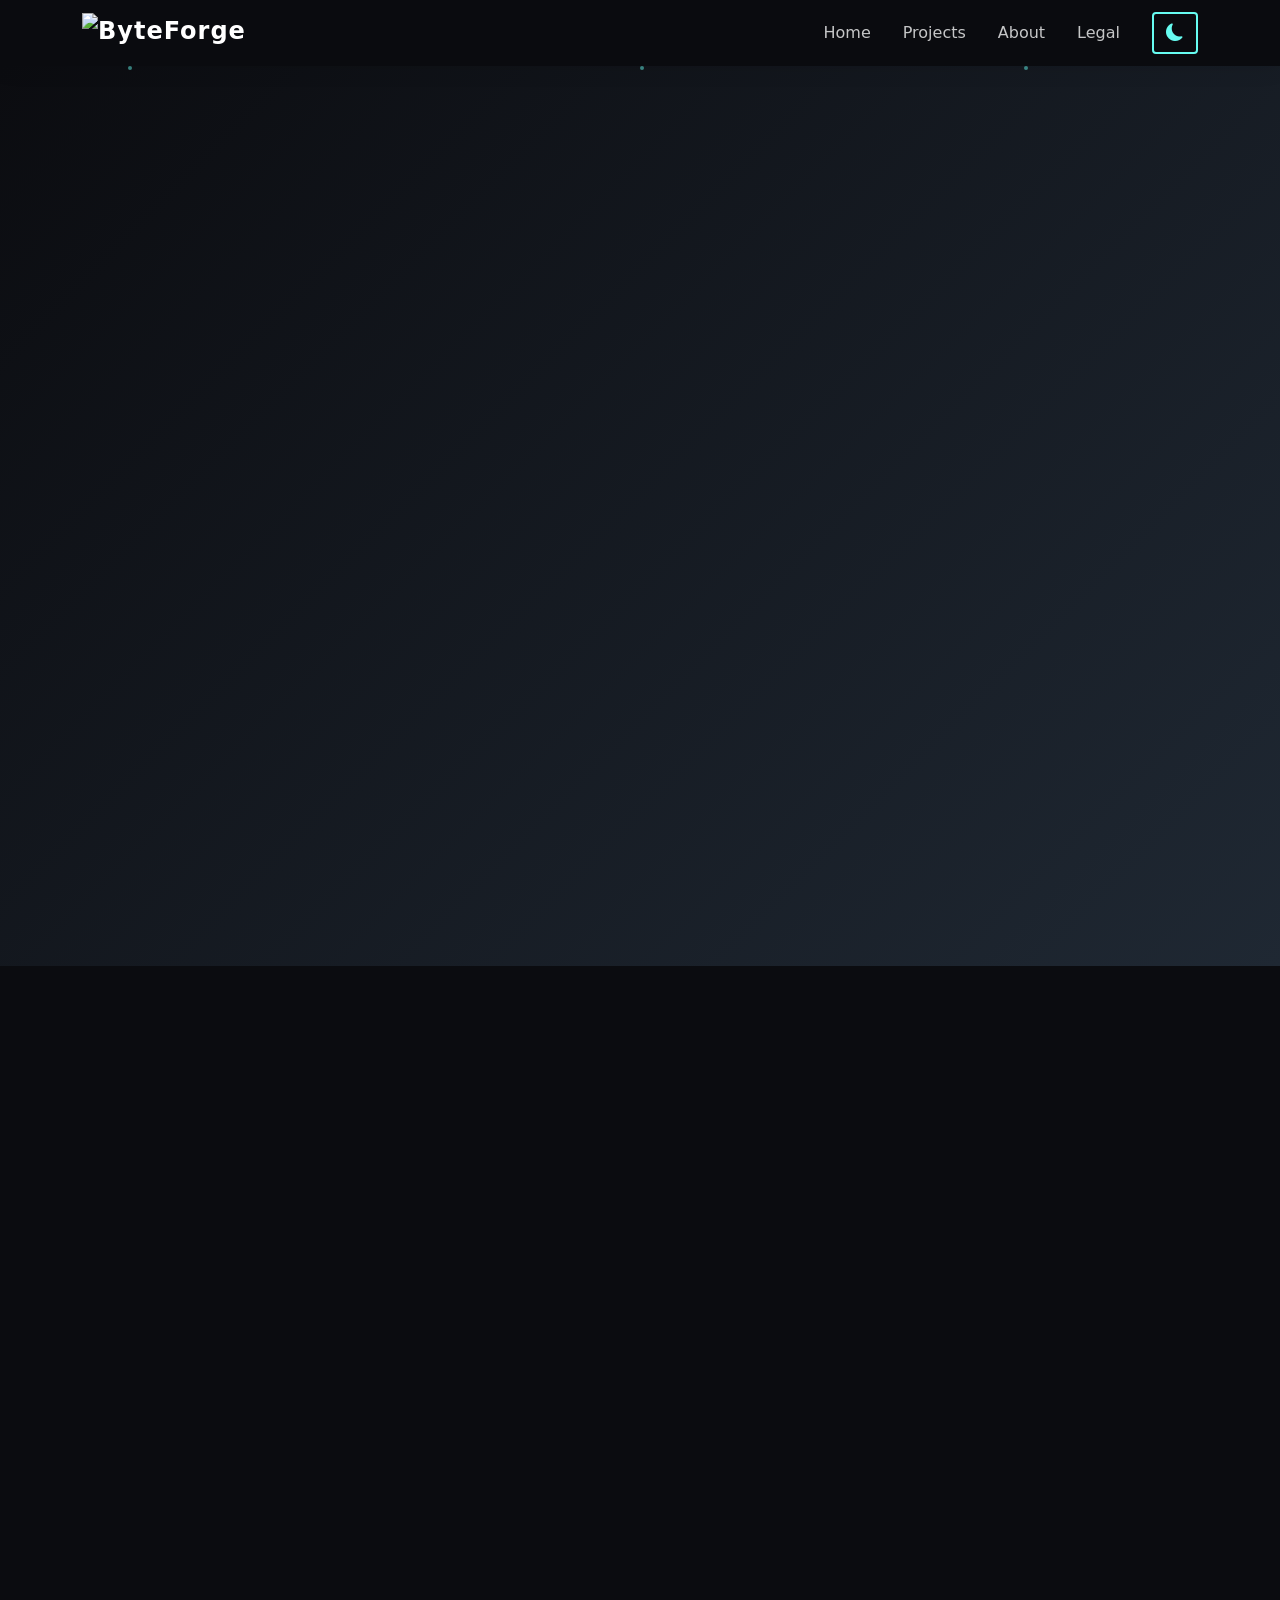
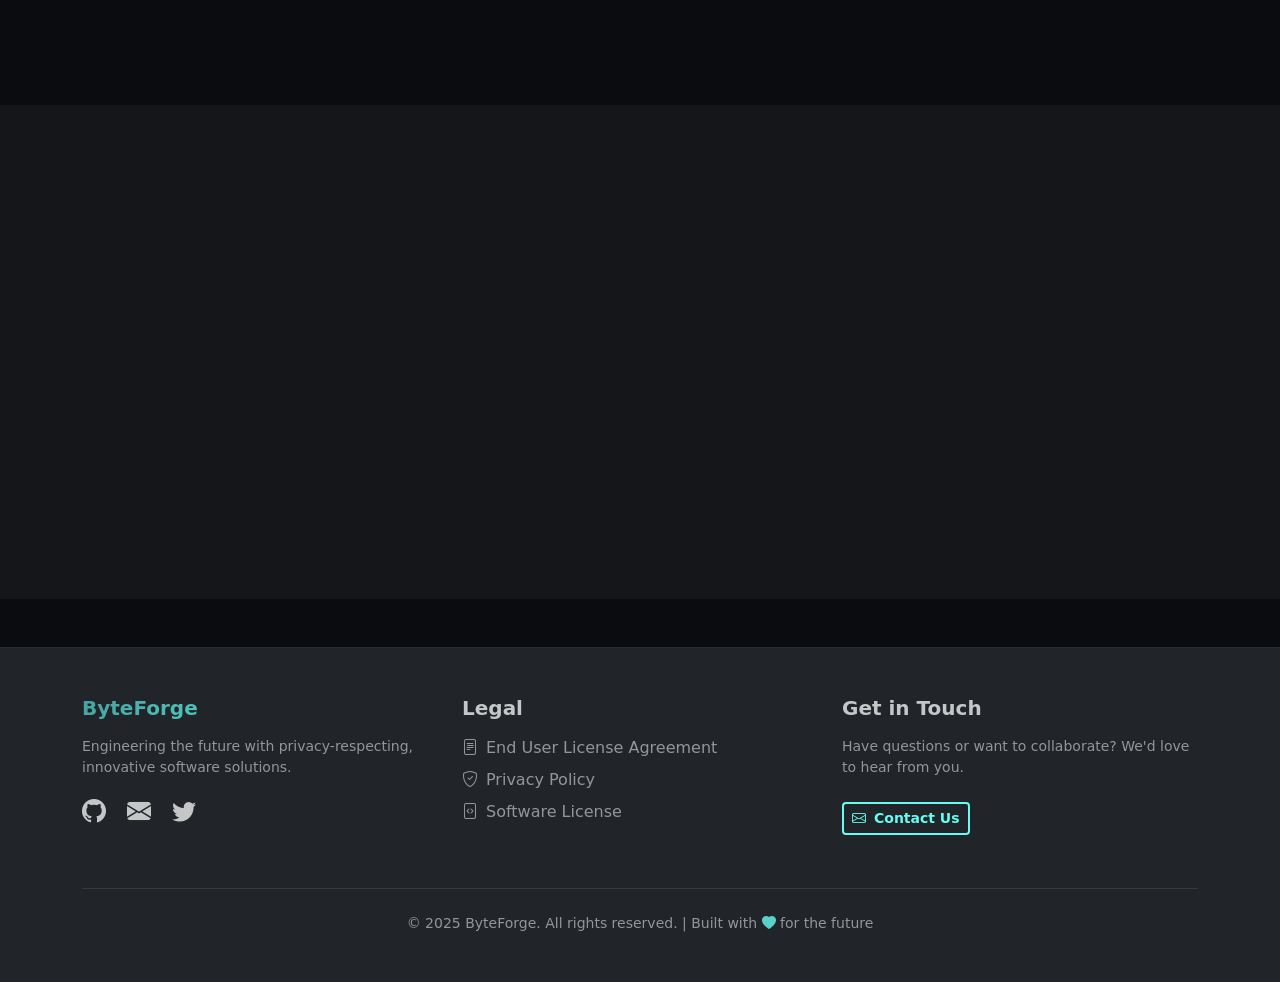
==== index.html @ 25ea69a8 "Refactor code structure for improved readability and maintainability" ====
<!DOCTYPE html>
<html lang="en" data-bs-theme="dark">
<head>
    <!-- Meta Tags -->
    <meta charset="UTF-8">
    <meta name="viewport" content="width=device-width, initial-scale=1.0">
    <meta name="description" content="ByteForge - Engineering the Future. Privacy-respecting, innovative software solutions.">
    <meta name="keywords" content="ByteForge, software development, innovation, DashCam, mobile apps">
    <meta name="author" content="ByteForge">
    
    <!-- Open Graph / Social Media Meta Tags -->
    <meta property="og:title" content="ByteForge - Engineering the Future">
    <meta property="og:description" content="Driven by innovation, powered by passion. Creating privacy-respecting software solutions.">
    <meta property="og:type" content="website">
    <meta property="og:url" content="https://byteforge.biz">
    <meta property="og:image" content="https://byteforge.biz/assets/og-image.png">
    
    <!-- Twitter Card Meta Tags -->
    <meta name="twitter:card" content="summary_large_image">
    <meta name="twitter:title" content="ByteForge - Engineering the Future">
    <meta name="twitter:description" content="Driven by innovation, powered by passion.">
    <meta name="twitter:image" content="https://byteforge.biz/assets/og-image.png">
    
    <title>ByteForge - Engineering the Future</title>
    
    <!-- Favicon -->
    <link rel="icon" type="image/svg+xml" href="assets/favicon.svg">
    <link rel="alternate icon" href="assets/favicon.ico">
    
    <!-- Bootstrap 5 CSS -->
    <link href="https://cdn.jsdelivr.net/npm/bootstrap@5.3.2/dist/css/bootstrap.min.css" rel="stylesheet">
    
    <!-- Bootstrap Icons -->
    <link rel="stylesheet" href="https://cdn.jsdelivr.net/npm/bootstrap-icons@1.11.2/font/bootstrap-icons.min.css">
    
    <!-- AOS Animation Library (Optional) -->
    <link href="https://unpkg.com/aos@2.3.1/dist/aos.css" rel="stylesheet">
    
    <!-- Custom CSS -->
    <link rel="stylesheet" href="css/style.css">
</head>
<body>
    <!-- Navigation Bar -->
    <nav class="navbar navbar-expand-lg sticky-top" id="mainNav">
        <div class="container">
            <!-- Brand Logo -->
            <a class="navbar-brand fw-bold d-flex align-items-center" href="#home">
                <img src="assets/logoText.png"
                     alt="ByteForge"
                     height="40">
            </a>
            
            <!-- Mobile Toggle Button -->
            <button class="navbar-toggler" type="button" data-bs-toggle="collapse" data-bs-target="#navbarNav" 
                    aria-controls="navbarNav" aria-expanded="false" aria-label="Toggle navigation">
                <span class="navbar-toggler-icon"></span>
            </button>
            
            <!-- Navigation Links -->
            <div class="collapse navbar-collapse" id="navbarNav">
                <ul class="navbar-nav ms-auto">
                    <li class="nav-item">
                        <a class="nav-link" href="#home">Home</a>
                    </li>
                    <li class="nav-item">
                        <a class="nav-link" href="#projects">Projects</a>
                    </li>
                    <li class="nav-item">
                        <a class="nav-link" href="#about">About</a>
                    </li>
                    <li class="nav-item">
                        <a class="nav-link" href="#legal">Legal</a>
                    </li>
                </ul>
                
                <!-- Dark/Light Mode Toggle (Optional) -->
                <button class="btn btn-sm btn-outline-cyan ms-3" id="themeToggle" title="Toggle theme">
                    <i class="bi bi-moon-fill"></i>
                </button>
            </div>
        </div>
    </nav>
    
    <!-- Hero Section -->
    <header id="home" class="hero-section d-flex align-items-center min-vh-100">
        <div class="container text-center">
            <div class="hero-content" data-aos="fade-up">
                <!-- Main Logo Placeholder -->
                <img src="assets/logoAnvil.png" alt="ByteForge Logo" class="hero-logo mb-4">
                
                <!-- Main Headline with Typing Effect -->
                <h1 class="display-2 fw-bold mb-4">
                    <span id="typed-text"></span>
                </h1>

                <!-- Subtext -->
                <p class="lead mb-5 text-muted">
                    Driven by innovation, powered by passion.
                </p>
                
                <!-- CTA Button -->
                <a href="#projects" class="btn btn-cyan btn-lg px-5 py-3">
                    Explore Our Projects
                    <i class="bi bi-arrow-down-circle ms-2"></i>
                </a>
            </div>
                
            <!-- Animated Background Elements -->
            <div class="hero-particles">
                <div class="particle"></div>
                <div class="particle"></div>
                <div class="particle"></div>
            </div>
        </div>
    </header>
    
    <!-- Projects Section -->
    <section id="projects" class="py-5">
        <div class="container">
            <!-- Section Title -->
            <div class="text-center mb-5" data-aos="fade-up">
                <h2 class="display-4 fw-bold mb-3">Our Projects</h2>
                <div class="divider mx-auto"></div>
                <p class="lead text-muted mt-3">Innovation in every line of code</p>
            </div>
            
            <!-- Project Cards Grid -->
            <div class="row g-4">
                <!-- DashCam Project Card -->
                <div class="col-md-6 col-lg-4" data-aos="fade-up" data-aos-delay="100">
                    <div class="card project-card h-100">
                        <div class="card-body p-4">
                            <div class="project-icon mb-3">
                                <img src="assets/icon-dashcam64.png" 
                                     alt="DashCam Icon" 
                                     class="project-icon-img">
                            </div>
                            <h3 class="card-title h4 mb-3">DashCam by ByteForge</h3>
                            <p class="card-text text-muted">
                                Transform your smartphone into a powerful dashcam. Record your journeys with 
                                advanced features including GPS tracking, automatic incident detection, and 
                                cloud backup capabilities.
                            </p>
                            <div class="mt-4">
                                <a href="https://play.google.com/store/apps/details?id=com.byteforge.dashcam" 
                                   target="_blank" class="btn btn-outline-cyan">
                                    <i class="bi bi-google-play me-2"></i>
                                    Get on Play Store
                                </a>
                            </div>
                        </div>
                    </div>
                </div>
                
                <!-- Future Project 1 -->
                <div class="col-md-6 col-lg-4" data-aos="fade-up" data-aos-delay="200">
                    <div class="card project-card h-100 coming-soon">
                        <div class="card-body p-4">
                            <div class="project-icon mb-3">
                                <i class="bi bi-shield-lock-fill"></i>
                            </div>
                            <h3 class="card-title h4 mb-3">SecureVault</h3>
                            <p class="card-text text-muted">
                                End-to-end encrypted personal data manager. Keep your sensitive information 
                                safe with military-grade encryption and zero-knowledge architecture.
                            </p>
                            <div class="mt-4">
                                <span class="btn btn-outline-cyan">Coming Soon</span>
                            </div>
                        </div>
                    </div>
                </div>
                
                <!-- Future Project 2 -->
                <div class="col-md-6 col-lg-4" data-aos="fade-up" data-aos-delay="300">
                    <div class="card project-card h-100 coming-soon">
                        <div class="card-body p-4">
                            <div class="project-icon mb-3">
                                <i class="bi bi-cpu-fill"></i>
                            </div>
                            <h3 class="card-title h4 mb-3">AI Assistant</h3>
                            <p class="card-text text-muted">
                                Privacy-first AI assistant that runs entirely on your device. No cloud, 
                                no tracking, just intelligent assistance when you need it.
                            </p>
                            <div class="mt-4">
                                <span class="btn btn-outline-cyan">In Development</span>
                            </div>
                        </div>
                    </div>
                </div>
            </div>
        </div>
    </section>
    
    <!-- About Section -->
    <section id="about" class="py-5 bg-dark-alt">
        <div class="container">
            <div class="row align-items-center">
                <!-- Text Content -->
                <div class="col-lg-6" data-aos="fade-right">
                    <h2 class="display-4 fw-bold mb-4">About ByteForge</h2>
                    <div class="divider mb-4"></div>
                    
                    <p class="lead mb-4">
                        At ByteForge, we believe technology should empower, not exploit. We're dedicated to 
                        creating innovative software solutions that respect user privacy and deliver 
                        exceptional functionality.
                    </p>
                    
                    <p class="mb-4">
                        Founded on principles of transparency and user-first design, we engineer practical 
                        tools that solve real problems without compromising your data or freedom.
                    </p>
                    
                    <!-- Collapsible More Info -->
                    <div class="collapse" id="moreInfo">
                        <p class="mb-4">
                            Our team combines decades of experience in software engineering, security, and 
                            user experience design. We're passionate about open-source principles and believe 
                            in building a more ethical digital future.
                        </p>
                        <p>
                            Every ByteForge product is built with privacy by design, ensuring your data 
                            stays yours. We don't track, we don't sell, we just build great software.
                        </p>
                    </div>
                    
                    <button class="btn btn-outline-cyan" type="button" data-bs-toggle="collapse" 
                            data-bs-target="#moreInfo" aria-expanded="false" aria-controls="moreInfo">
                        <span class="toggle-text">Learn More</span>
                        <i class="bi bi-chevron-down ms-2"></i>
                    </button>
                </div>
                
                <!-- Visual Element -->
                <div class="col-lg-6" data-aos="fade-left">
                    <div class="about-visual">
                        <div class="code-block">
                            <pre><code class="text-cyan">const byteforge = {
    mission: "Engineering the Future",
    values: ["Privacy", "Innovation", "Quality"],
    approach: "User-First Design",
    commitment: "100% Transparent"
};</code></pre>
                        </div>
                    </div>
                </div>
            </div>
        </div>
    </section>
    
    <!-- Footer / Legal Section -->
    <footer id="legal" class="bg-dark py-5 mt-5">
        <div class="container">
            <div class="row">
                <!-- Company Info -->
                <div class="col-lg-4 mb-4">
                    <h5 class="text-gradient fw-bold mb-3">ByteForge</h5>
                    <p class="text-muted small">
                        Engineering the future with privacy-respecting, innovative software solutions.
                    </p>
                    <div class="social-links mt-3">
                        <a href="https://github.com/byteforgebiz" target="_blank" class="me-3" title="GitHub">
                            <i class="bi bi-github"></i>
                        </a>
                        <a href="mailto:contact@byteforge.biz" class="me-3" title="Email">
                            <i class="bi bi-envelope-fill"></i>
                        </a>
                        <a href="https://twitter.com/byteforge" target="_blank" title="Twitter">
                            <i class="bi bi-twitter"></i>
                        </a>
                    </div>
                </div>
                
                <!-- Legal Links -->
                <div class="col-lg-4 mb-4">
                    <h5 class="mb-3">Legal</h5>
                    <ul class="list-unstyled">
                        <li class="mb-2">
                            <a href="legal/eula.html" class="text-muted text-decoration-none">
                                <i class="bi bi-file-text me-2"></i>End User License Agreement
                            </a>
                        </li>
                        <li class="mb-2">
                            <a href="legal/privacy-policy.html" class="text-muted text-decoration-none">
                                <i class="bi bi-shield-check me-2"></i>Privacy Policy
                            </a>
                        </li>
                        <li class="mb-2">
                            <a href="legal/license.html" class="text-muted text-decoration-none">
                                <i class="bi bi-file-code me-2"></i>Software License
                            </a>
                        </li>
                    </ul>
                </div>
                
                <!-- Contact Info -->
                <div class="col-lg-4 mb-4">
                    <h5 class="mb-3">Get in Touch</h5>
                    <p class="text-muted small">
                        Have questions or want to collaborate? We'd love to hear from you.
                    </p>
                    <a href="mailto:contact@byteforge.biz" class="btn btn-outline-cyan btn-sm mt-2">
                        <i class="bi bi-envelope me-2"></i>Contact Us
                    </a>
                </div>
            </div>
            
            <!-- Copyright -->
            <hr class="my-4 border-secondary">
            <div class="text-center">
                <p class="text-muted small mb-0">
                    © 2025 ByteForge. All rights reserved. | Built with 
                    <i class="bi bi-heart-fill text-cyan"></i> for the future
                </p>
            </div>
        </div>
    </footer>
    
    <!-- Scroll to Top Button -->
    <button id="scrollTop" class="btn btn-cyan" title="Back to top">
        <i class="bi bi-arrow-up"></i>
    </button>
    
    <!-- Bootstrap 5 JS Bundle -->
    <script src="https://cdn.jsdelivr.net/npm/bootstrap@5.3.2/dist/js/bootstrap.bundle.min.js"></script>
    
    <!-- jQuery 3.7 -->
    <script src="https://code.jquery.com/jquery-3.7.1.min.js"></script>
    
    <!-- Typed.js for Typing Animation -->
    <script src="https://unpkg.com/typed.js@2.1.0/dist/typed.umd.js"></script>
    
    <!-- AOS Animation Library -->
    <script src="https://unpkg.com/aos@2.3.1/dist/aos.js"></script>
    
    <!-- Custom JavaScript -->
    <script src="js/main.js"></script>
</body>
</html>
---- css/style.css ----
/* ===========================
   ByteForge Custom Styles
   Dark, Futuristic Theme
   =========================== */

/* CSS Variables for Theme */

/* Dark Theme Variables */
:root {
    --bg-primary: #0b0c10;
    --bg-secondary: #1f2833;
    --bg-dark-alt: #141619;
    --navbar-bg: rgba(11, 12, 16, 0.95);
    --text-primary: #c5c6c7;
    --text-secondary: #66fcf1;
    --accent-cyan: #45a29e;
    --accent-light: #00ffff;
    --border-color: #2a2e35;
    --card-bg: rgba(31, 40, 51, 0.8);
    --gradient-start: #45a29e;
    --gradient-end: #66fcf1;
    --shadow-cyan: 0 0 20px rgba(102, 252, 241, 0.3);
    --shadow-dark: 0 10px 30px rgba(0, 0, 0, 0.5);

    /* Additional theme-specific colors */
    --scrollbar-thumb: #2a2e35;
    --text-muted: #8a8f94;
    --hero-gradient-end: #1f2833;
    --code-block-bg: #1f2833;
    --project-card-bg: rgba(31, 40, 51, 0.8);
    --shadow-inset: rgba(0, 0, 0, 0.1);
    --shadow-light: rgba(0, 0, 0, 0.2);
    --shadow-hover-light: rgba(0, 0, 0, 0.3);

    /* RGBA variants for transparency effects */
    --bg-primary-rgba-50: rgba(11, 12, 16, 0.5);
    --bg-secondary-rgba-30: rgba(31, 40, 51, 0.3);
    --text-secondary-rgba-10: rgba(102, 252, 241, 0.1);
    --text-secondary-rgba-30: rgba(102, 252, 241, 0.3);
    --text-secondary-rgba-40: rgba(102, 252, 241, 0.4);
    --text-secondary-rgba-50: rgba(102, 252, 241, 0.5);
    --text-secondary-rgba-60: rgba(102, 252, 241, 0.6);
    --accent-cyan-rgba-20: rgba(69, 169, 158, 0.2);
    --accent-cyan-rgba-30: rgba(69, 169, 158, 0.3);
    --white-rgba-20: rgba(255, 255, 255, 0.2);

    /* Darker gradient variants for hover states */
    --gradient-end-dark: #4a9a95;
}

/* Light Theme Variables */
[data-bs-theme="light"] {
    --bg-primary: #f5f0e8;        /* Warm cream base */
    --bg-secondary: #ede6d6;      /* Slightly darker warm cream */
    --bg-dark-alt: #e6dcc9;       /* Soft beige for contrast */
    --navbar-bg: rgba(245, 240, 232, 0.95);  /* Cream navbar with slight transparency */
    --text-primary: #4a4a4a;      /* Warm dark gray instead of pure black */
    --text-secondary: #2d6b69;    /* Muted teal accent */
    --accent-cyan: #3d8b89;       /* Softer teal */
    --accent-light: #2d6b69;      /* Matching accent light */
    --gradient-start: #3d8b89;    /* Softer teal gradient start */
    --gradient-end: #2d6b69;      /* Muted teal gradient end */
    --border-color: #ddd5c3;      /* Warm border color */
    --card-bg: rgba(237, 230, 214, 0.95);  /* Warm cream cards */
    --shadow-cyan: 0 0 20px rgba(45, 107, 105, 0.15);
    --shadow-dark: 0 10px 30px rgba(74, 74, 74, 0.08);

    /* Additional theme-specific colors */
    --scrollbar-thumb: #c4b8a2;   /* Warm brown-gray for scrollbar */
    --text-muted: #8b8475;        /* Warm muted text */
    --hero-gradient-end: #e6dcc9; /* Warm gradient end */
    --code-block-bg: #f0eadf;     /* Warm code block background */
    --project-card-bg: rgba(240, 234, 223, 0.95); /* Warm card background */
    --shadow-inset: rgba(74, 74, 74, 0.05);
    --shadow-light: rgba(74, 74, 74, 0.08);
    --shadow-hover-light: rgba(74, 74, 74, 0.12);

    /* RGBA variants for transparency effects */
    --bg-primary-rgba-50: rgba(245, 240, 232, 0.5);
    --bg-secondary-rgba-30: rgba(237, 230, 214, 0.3);
    --text-secondary-rgba-10: rgba(45, 107, 105, 0.1);
    --text-secondary-rgba-30: rgba(45, 107, 105, 0.3);
    --text-secondary-rgba-40: rgba(45, 107, 105, 0.4);
    --text-secondary-rgba-50: rgba(45, 107, 105, 0.5);
    --text-secondary-rgba-60: rgba(45, 107, 105, 0.6);
    --accent-cyan-rgba-20: rgba(61, 139, 137, 0.2);
    --accent-cyan-rgba-30: rgba(61, 139, 137, 0.3);
    --white-rgba-20: rgba(255, 255, 255, 0.2);

    /* Darker gradient variants for hover states */
    --gradient-end-dark: #1f4f4d;
}

/* Base Styles */
* {
    margin: 0;
    padding: 0;
    box-sizing: border-box;
}

body {
    font-family: 'Segoe UI', system-ui, -apple-system, sans-serif;
    background-color: var(--bg-primary);
    color: var(--text-primary);
    overflow-x: hidden;
    scroll-behavior: smooth;
    transition: background-color 0.3s ease, color 0.3s ease;
}

/* Theme Toggle Button Specific Styling */
#themeToggle {
    padding: 0.375rem 0.75rem;
    font-size: 1.1rem;
}

[data-bs-theme="light"] #themeToggle {
    background: transparent;
    border-color: var(--accent-cyan);
    color: var(--accent-cyan);
}

[data-bs-theme="light"] #themeToggle:hover {
    background: var(--accent-cyan);
    border-color: var(--accent-cyan);
    color: var(--bg-primary);
}

/* Add subtle texture to light mode for a paper-like feel */
[data-bs-theme="light"] body {
    background-image: 
        linear-gradient(135deg, transparent 0%, var(--bg-secondary-rgba-30) 50%, transparent 100%),
        linear-gradient(45deg, transparent 0%, var(--bg-primary-rgba-50) 50%, transparent 100%);
    background-size: 100px 100px, 80px 80px;
}

/* Custom Scrollbar */
::-webkit-scrollbar {
    width: 10px;
}

::-webkit-scrollbar-track {
    background: var(--bg-secondary);
}

::-webkit-scrollbar-thumb {
    background: var(--accent-cyan);
    border-radius: 5px;
}

::-webkit-scrollbar-thumb:hover {
    background: var(--text-secondary);
}

[data-bs-theme="light"] ::-webkit-scrollbar-track {
    background: var(--bg-secondary);
}

[data-bs-theme="light"] ::-webkit-scrollbar-thumb {
    background: var(--scrollbar-thumb);
}

[data-bs-theme="light"] ::-webkit-scrollbar-thumb:hover {
    background: var(--text-secondary);
}

/* Typography */
h1, h2, h3, h4, h5, h6 {
    color: var(--text-primary);
    font-weight: 700;
}

.text-gradient {
    background: linear-gradient(135deg, var(--gradient-start), var(--gradient-end));
    -webkit-background-clip: text;
    -webkit-text-fill-color: transparent;
    background-clip: text;
    text-fill-color: transparent;
}

.text-cyan {
    color: var(--text-secondary) !important;
}

/* Muted text colors for both themes */
.text-muted {
    opacity: 0.8;
}

[data-bs-theme="light"] .text-muted {
    color: var(--text-muted) !important;
    opacity: 1;
}

/* Navigation Bar */
#mainNav {
    background: var(--navbar-bg) !important;
    backdrop-filter: blur(10px);
    box-shadow: 0 2px 20px rgba(0, 0, 0, 0.1);
    transition: all 0.3s ease;
}

.navbar-brand {
    font-size: 1.5rem;
    letter-spacing: 1px;
    transition: transform 0.3s ease;
}

.navbar-logo {
    width: 40px;
    height: 40px;
    border-radius: 8px;
    transition: transform 0.3s ease;
}

.navbar-brand:hover .navbar-logo {
    transform: scale(1.1);
}

.navbar-brand:hover {
    transform: scale(1.05);
}

.navbar-toggler {
    border-color: var(--text-primary) !important;
}

.navbar-toggler-icon {
    background-image: url("data:image/svg+xml,%3csvg xmlns='http://www.w3.org/2000/svg' viewBox='0 0 30 30'%3e%3cpath stroke='rgba(102, 252, 241, 1)' stroke-linecap='round' stroke-miterlimit='10' stroke-width='2' d='M4 7h22M4 15h22M4 23h22'/%3e%3c/svg%3e");
}

[data-bs-theme="light"] .navbar-toggler-icon {
    background-image: url("data:image/svg+xml,%3csvg xmlns='http://www.w3.org/2000/svg' viewBox='0 0 30 30'%3e%3cpath stroke='rgba(13, 115, 119, 1)' stroke-linecap='round' stroke-miterlimit='10' stroke-width='2' d='M4 7h22M4 15h22M4 23h22'/%3e%3c/svg%3e");
}

.nav-link {
    color: var(--text-primary) !important;
    font-weight: 500;
    transition: color 0.3s ease, transform 0.3s ease;
    position: relative;
    padding: 0.5rem 1rem !important;
}

.nav-link::after {
    content: '';
    position: absolute;
    bottom: 0;
    left: 50%;
    width: 0;
    height: 2px;
    background: var(--text-secondary);
    transform: translateX(-50%);
    transition: width 0.3s ease;
}

.nav-link:hover::after,
.nav-link.active::after {
    width: 80%;
}

.nav-link:hover {
    color: var(--text-secondary) !important;
}

/* Hero Section */
.hero-section {
    background: linear-gradient(135deg, var(--bg-primary) 0%, var(--bg-secondary) 100%);
    position: relative;
    min-height: 100vh;
    overflow: hidden;
}

[data-bs-theme="light"] .hero-section {
    background: linear-gradient(135deg, var(--bg-primary) 0%, var(--hero-gradient-end) 100%);
}

.hero-content {
    position: relative;
    z-index: 2;
}

.hero-content h1 {
    text-shadow: 0 0 30px var(--text-secondary-rgba-50);
    animation: glow 2s ease-in-out infinite alternate;
}

.hero-logo {
    max-width: 300px;
    height: auto;
    filter: drop-shadow(0 0 10px var(--text-secondary-rgba-50));
}

@keyframes glow {
    from { text-shadow: 0 0 20px var(--text-secondary-rgba-30); }
    to { text-shadow: 0 0 30px var(--text-secondary-rgba-60), 0 0 40px var(--text-secondary-rgba-40); }
}

/* Animated Particles */
.hero-particles {
    position: absolute;
    top: 0;
    left: 0;
    width: 100%;
    height: 100%;
    pointer-events: none;
    overflow: hidden;
}

.particle {
    position: absolute;
    width: 4px;
    height: 4px;
    background: var(--text-secondary);
    border-radius: 50%;
    opacity: 0.5;
    animation: float 15s infinite linear;
    box-shadow: var(--shadow-cyan);
}

.particle:nth-child(1) {
    left: 10%;
    animation-duration: 20s;
    animation-delay: 0s;
}

.particle:nth-child(2) {
    left: 50%;
    animation-duration: 25s;
    animation-delay: 2s;
}

.particle:nth-child(3) {
    left: 80%;
    animation-duration: 18s;
    animation-delay: 4s;
}

@keyframes float {
    0% {
        transform: translateY(100vh) rotate(0deg);
        opacity: 0;
    }
    10% {
        opacity: 0.5;
    }
    90% {
        opacity: 0.5;
    }
    100% {
        transform: translateY(-100vh) rotate(720deg);
        opacity: 0;
    }
}

/* Buttons */
.btn-cyan {
    background: linear-gradient(135deg, var(--gradient-start), var(--gradient-end));
    border: none;
    color: white;
    font-weight: 600;
    letter-spacing: 0.5px;
    transition: all 0.3s ease;
    position: relative;
    overflow: hidden;
}

/* Light mode button adjustments */
[data-bs-theme="light"] .btn-cyan {
    background: linear-gradient(135deg, var(--gradient-start), var(--gradient-end));
    color: white;
}

[data-bs-theme="light"] .btn-cyan:hover {
    background: linear-gradient(135deg, var(--gradient-end), var(--gradient-end-dark));
    box-shadow: 0 4px 15px var(--accent-cyan-rgba-30);
    color: white;
}

.btn-cyan::before {
    content: '';
    position: absolute;
    top: 0;
    left: -100%;
    width: 100%;
    height: 100%;
    background: linear-gradient(90deg, transparent, var(--white-rgba-20), transparent);
    transition: left 0.5s;
}

.btn-cyan:hover::before {
    left: 100%;
}

.btn-cyan:hover {
    transform: translateY(-2px);
    box-shadow: var(--shadow-cyan);
    color: white;
}

.btn-outline-cyan {
    border: 2px solid var(--text-secondary);
    color: var(--text-secondary);
    background: transparent;
    font-weight: 600;
    transition: all 0.3s ease;
}

.btn-outline-cyan:hover {
    background: var(--text-secondary);
    color: var(--bg-primary);
    border-color: var(--text-secondary);
    box-shadow: var(--shadow-cyan);
    transform: translateY(-2px);
}

/* Light mode outline button */
[data-bs-theme="light"] .btn-outline-cyan {
    border-color: var(--accent-cyan);
    color: var(--accent-cyan);
}

[data-bs-theme="light"] .btn-outline-cyan:hover {
    background: var(--accent-cyan);
    border-color: var(--accent-cyan);
    color: var(--bg-primary);
    box-shadow: 0 4px 15px var(--accent-cyan-rgba-20);
}

/* Divider */
.divider {
    width: 100px;
    height: 3px;
    background: linear-gradient(to right, var(--gradient-start), var(--gradient-end));
    border-radius: 2px;
    margin: 1rem 0;
}

/* Project Cards */
.project-card {
    background: var(--card-bg);
    border: 1px solid var(--border-color);
    backdrop-filter: blur(10px);
    transition: all 0.3s ease;
    height: 100%;
    overflow: hidden;
    position: relative;
}

[data-bs-theme="light"] .project-card {
    background: var(--project-card-bg);
    box-shadow: 0 2px 10px var(--shadow-light);
}

[data-bs-theme="light"] .project-card:hover {
    box-shadow: 0 8px 25px var(--shadow-hover-light);
    border-color: var(--accent-cyan);
}

.project-card::before {
    content: '';
    position: absolute;
    top: 0;
    left: 0;
    right: 0;
    height: 4px;
    background: linear-gradient(90deg, var(--gradient-start), var(--gradient-end));
    transform: scaleX(0);
    transition: transform 0.3s ease;
}

.project-card:hover::before {
    transform: scaleX(1);
}

.project-card:hover {
    transform: translateY(-10px);
    box-shadow: var(--shadow-dark), var(--shadow-cyan);
    border-color: var(--text-secondary);
}

.project-icon {
    font-size: 3rem;
    color: var(--text-secondary);
    display: inline-block;
    transition: transform 0.3s ease;
}

.project-card:hover .project-icon {
    transform: scale(1.1);
}

.project-card.coming-soon {
    opacity: 0.8;
}

.project-card.coming-soon:hover {
    opacity: 1;
}

.badge.bg-cyan {
    background: linear-gradient(135deg, var(--gradient-start), var(--gradient-end)) !important;
    color: var(--text-secondary-rgba-40)
}

/* About Section */
.bg-dark-alt {
    background-color: var(--bg-dark-alt);
}

.code-block {
    background: var(--bg-secondary);
    border: 1px solid var(--border-color);
    border-radius: 8px;
    padding: 2rem;
    font-family: 'Fira Code', 'Courier New', monospace;
    box-shadow: inset 0 2px 10px rgba(0, 0, 0, 0.1);
    position: relative;
    overflow: hidden;
}

[data-bs-theme="light"] .code-block {
    background: var(--code-block-bg);
    box-shadow: inset 0 2px 10px var(--shadow-inset);
}

.code-block::before {
    content: '';
    position: absolute;
    top: 0;
    left: 0;
    width: 100%;
    height: 100%;
    background: linear-gradient(45deg, transparent 30%, var(--text-secondary-rgba-10) 50%, transparent 70%);
    transform: translateX(-100%);
    animation: code-shine 3s infinite;
}

@keyframes code-shine {
    0% { transform: translateX(-100%); }
    100% { transform: translateX(100%); }
}

/* Footer */
footer {
    border-top: 1px solid var(--border-color);
}

[data-bs-theme="light"] footer {
    background-color: var(--bg-secondary) !important;
}

.social-links a {
    color: var(--text-primary);
    font-size: 1.5rem;
    transition: all 0.3s ease;
    display: inline-block;
}

.social-links a:hover {
    color: var(--text-secondary);
    transform: translateY(-3px);
}

/* Scroll to Top Button */
#scrollTop {
    position: fixed;
    bottom: 30px;
    right: 30px;
    width: 50px;
    height: 50px;
    border-radius: 50%;
    display: none;
    align-items: center;
    justify-content: center;
    z-index: 1000;
    border: 2px solid var(--text-secondary);
    opacity: 0.9;
    transition: opacity 0.3s ease, transform 0.3s ease;
}

#scrollTop:hover {
    transform: scale(1.1);
    opacity: 1;
}

/* Light mode scroll button */
[data-bs-theme="light"] #scrollTop {
    background: linear-gradient(135deg, var(--gradient-start), var(--gradient-end));
    border-color: var(--accent-cyan);
    color: white;
}

[data-bs-theme="light"] #scrollTop:hover {
    background: linear-gradient(135deg, var(--gradient-end), var(--gradient-end-dark));
    box-shadow: 0 4px 15px var(--accent-cyan-rgba-30);
}

/* Responsive Design */
@media (max-width: 768px) {
    .hero-section h1 {
        font-size: 2.5rem !important;
    }
    
    .project-card {
        margin-bottom: 1.5rem;
    }
    
    .code-block {
        font-size: 0.875rem;
    }
    
    #scrollTop {
        width: 40px;
        height: 40px;
        bottom: 20px;
        right: 20px;
    }
}

/* Loading Animation */
.loading {
    display: inline-block;
    width: 20px;
    height: 20px;
    border: 3px solid var(--text-primary);
    border-radius: 50%;
    border-top-color: var(--text-secondary);
    animation: spin 1s ease-in-out infinite;
}

@keyframes spin {
    to { transform: rotate(360deg); }
}

/* Smooth Transitions */
section {
    transition: all 0.5s ease;
}

/* Accessibility - Focus Styles */
a:focus,
button:focus {
    outline: 2px solid var(--text-secondary);
    outline-offset: 2px;
}

/* No-JS Fallback */
.no-js .collapse {
    display: block !important;
}

.no-js [data-aos] {
    opacity: 1 !important;
    transform: none !important;
}

/* Theme Toggle Button Specific Styling */
#themeToggle {
    padding: 0.375rem 0.75rem;
    font-size: 1.1rem;
}

[data-bs-theme="light"] #themeToggle {
    background: transparent;
    border-color: var(--accent-cyan);
    color: var(--accent-cyan);
}

[data-bs-theme="light"] #themeToggle:hover {
    background: var(--accent-cyan);
    border-color: var(--accent-cyan);
    color: var(--bg-primary);
}

/* Print Styles */
@media print {
    .navbar,
    #scrollTop,
    .social-links {
        display: none !important;
    }
    
    body {
        background: white;
        color: black;
    }
}
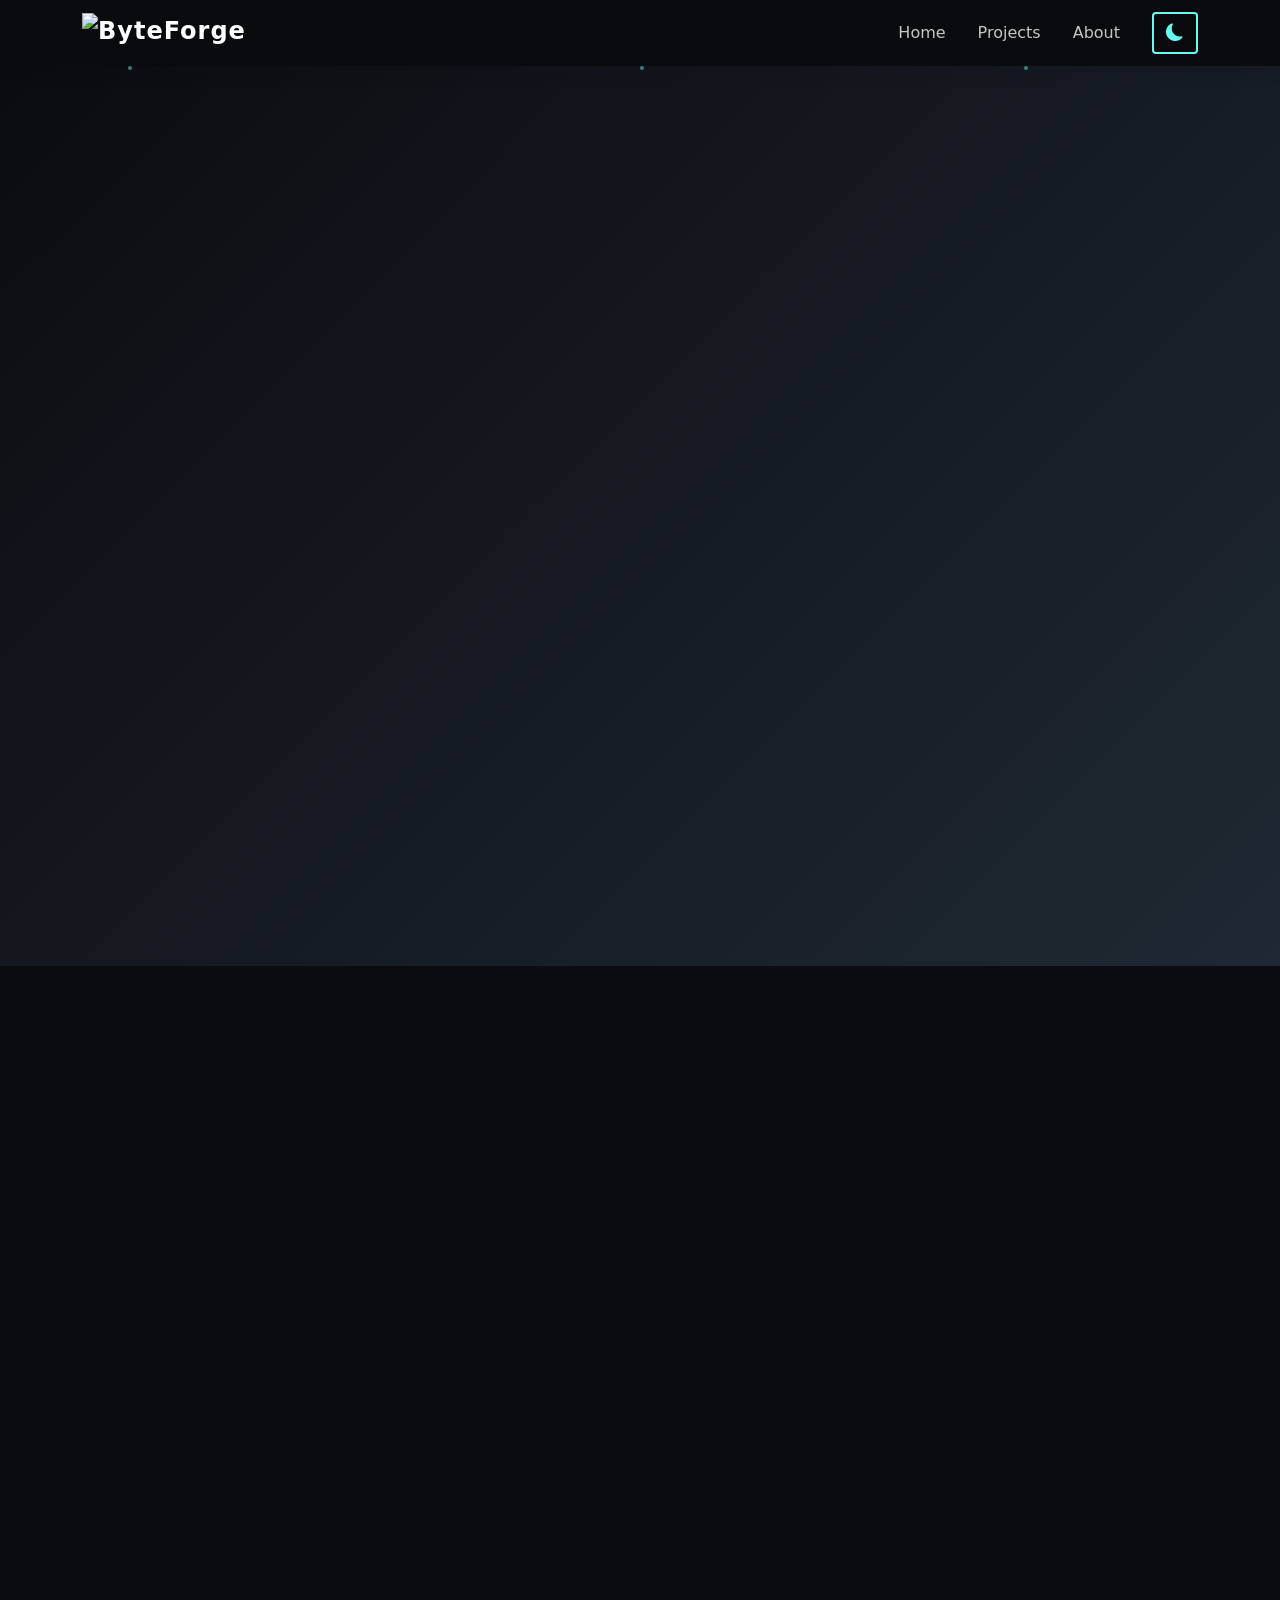
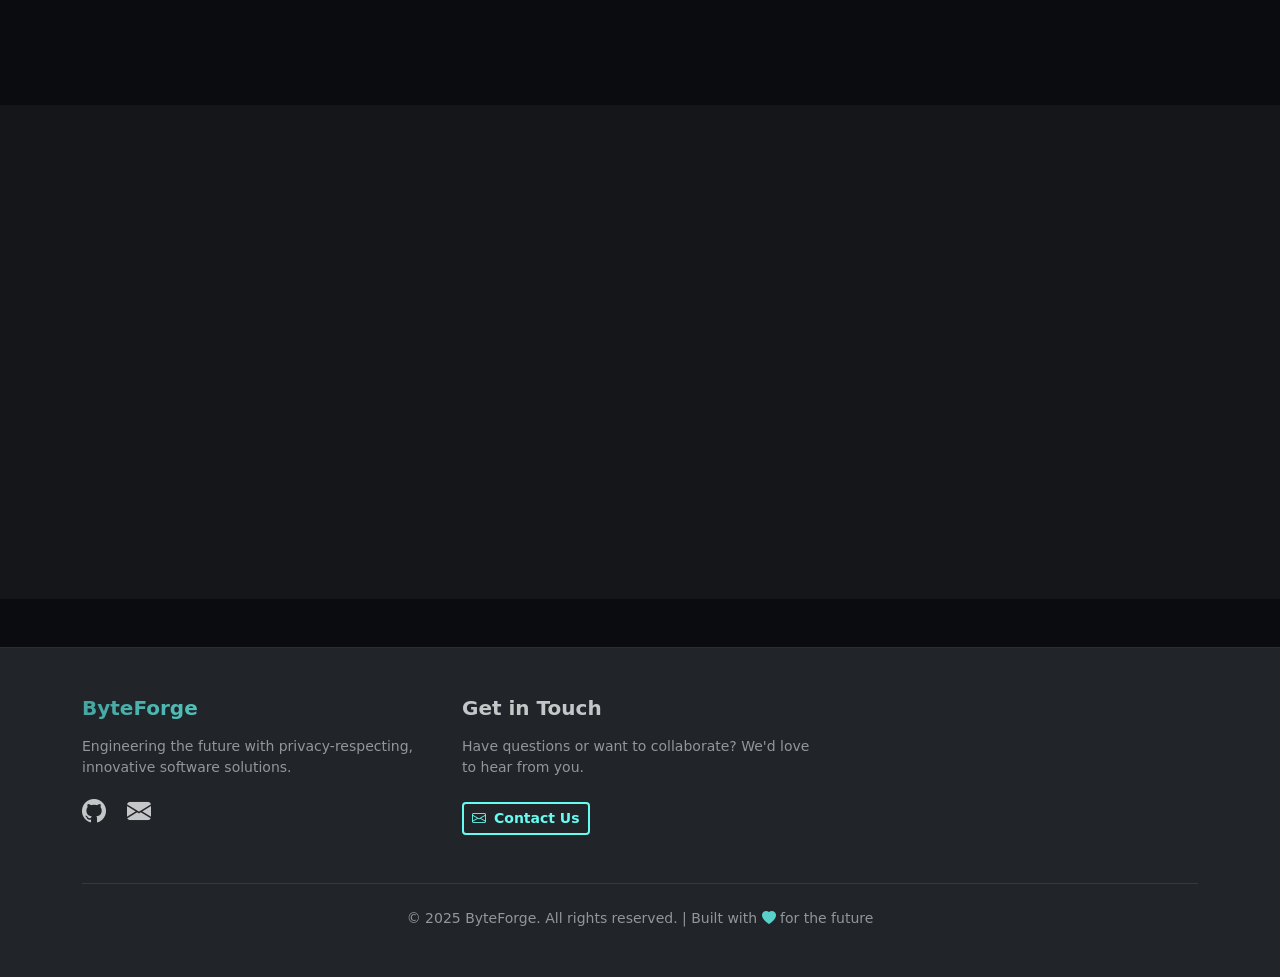
==== commit 2fa74032: "Remove legal links and Twitter icon from the footer for a cleaner design" ====
--- a/index.html
+++ b/index.html
@@ -68,9 +68,6 @@
                     <li class="nav-item">
                         <a class="nav-link" href="#about">About</a>
                     </li>
-                    <li class="nav-item">
-                        <a class="nav-link" href="#legal">Legal</a>
-                    </li>
                 </ul>
                 
                 <!-- Dark/Light Mode Toggle (Optional) -->
@@ -267,32 +264,7 @@
                         <a href="mailto:contact@byteforge.biz" class="me-3" title="Email">
                             <i class="bi bi-envelope-fill"></i>
                         </a>
-                        <a href="https://twitter.com/byteforge" target="_blank" title="Twitter">
-                            <i class="bi bi-twitter"></i>
-                        </a>
-                    </div>
-                </div>
-                
-                <!-- Legal Links -->
-                <div class="col-lg-4 mb-4">
-                    <h5 class="mb-3">Legal</h5>
-                    <ul class="list-unstyled">
-                        <li class="mb-2">
-                            <a href="legal/eula.html" class="text-muted text-decoration-none">
-                                <i class="bi bi-file-text me-2"></i>End User License Agreement
-                            </a>
-                        </li>
-                        <li class="mb-2">
-                            <a href="legal/privacy-policy.html" class="text-muted text-decoration-none">
-                                <i class="bi bi-shield-check me-2"></i>Privacy Policy
-                            </a>
-                        </li>
-                        <li class="mb-2">
-                            <a href="legal/license.html" class="text-muted text-decoration-none">
-                                <i class="bi bi-file-code me-2"></i>Software License
-                            </a>
-                        </li>
-                    </ul>
+                    </div>
                 </div>
                 
                 <!-- Contact Info -->
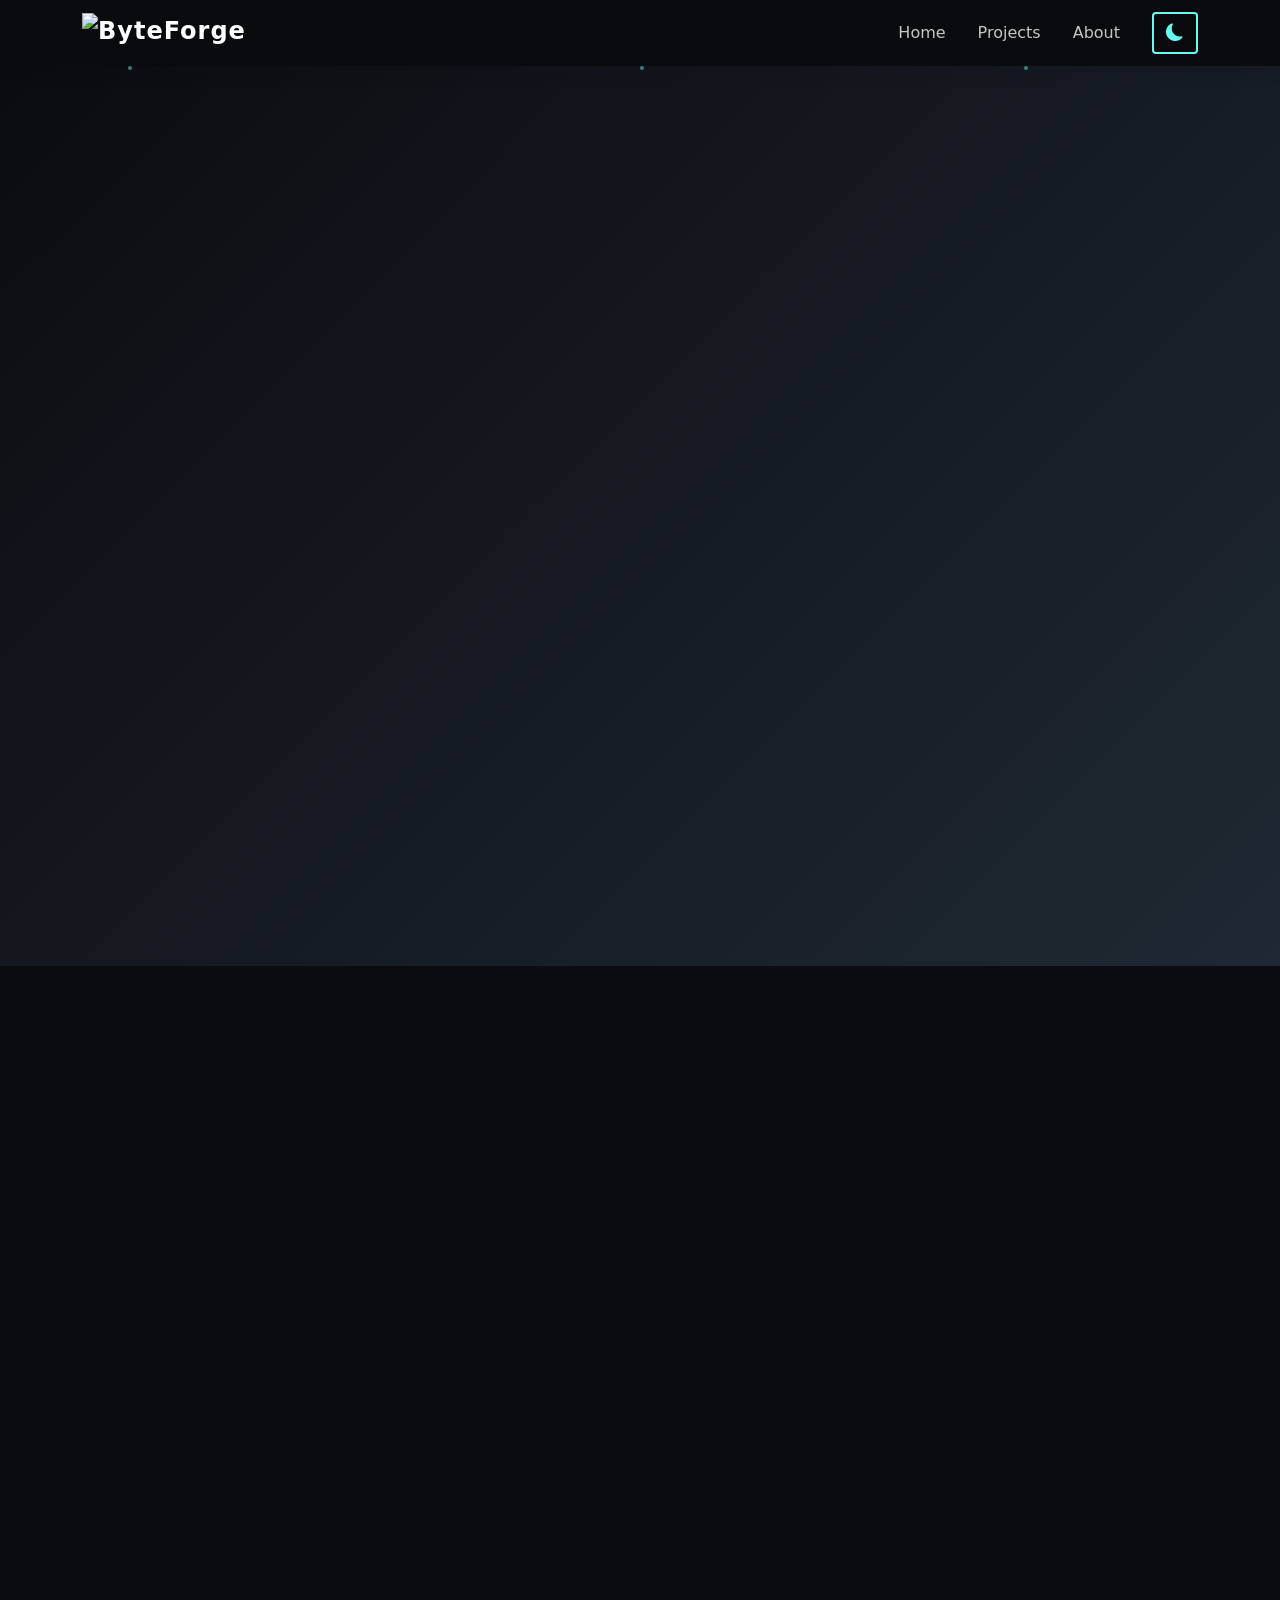
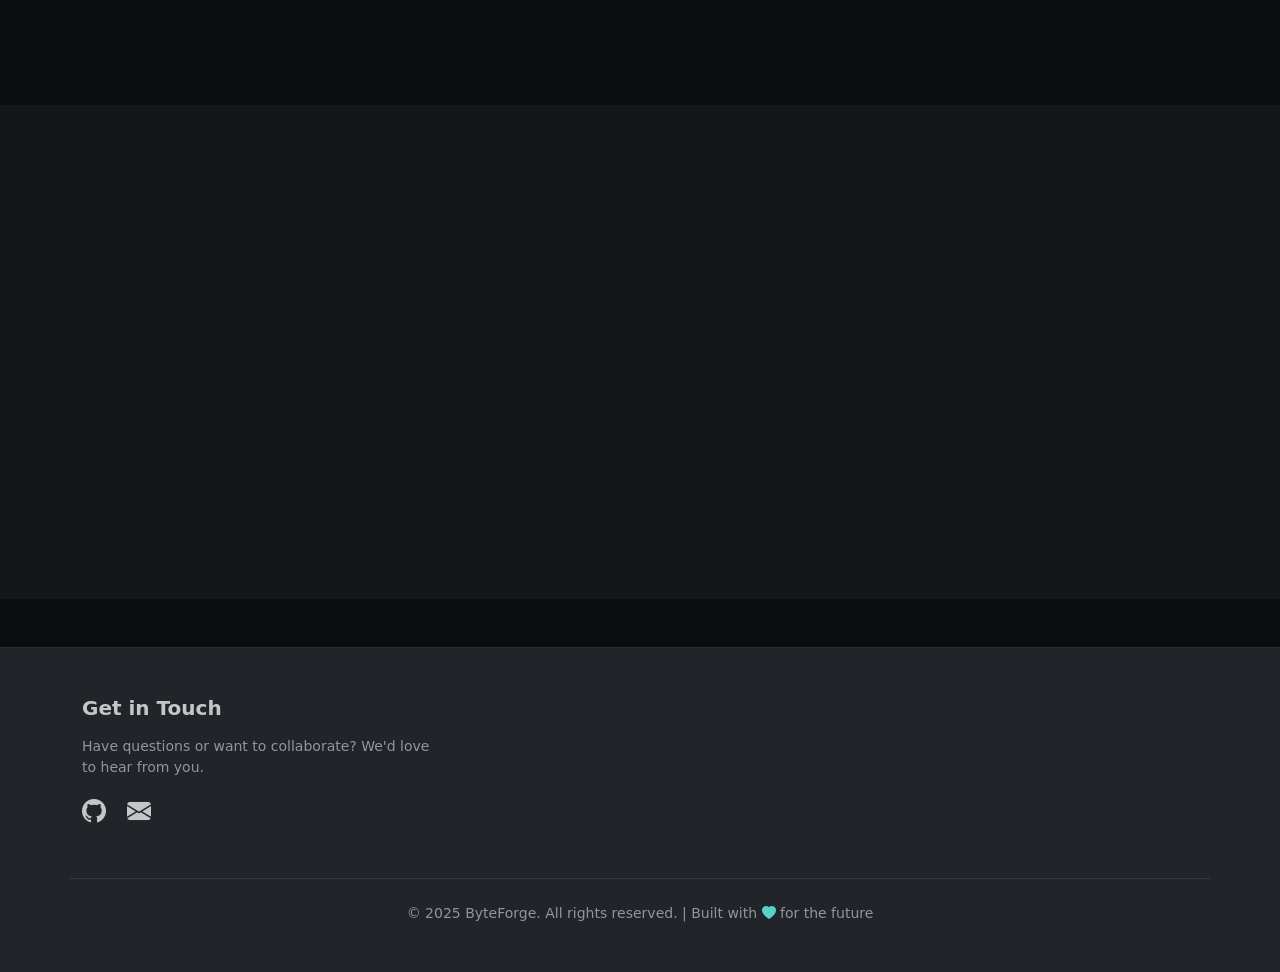
==== commit 2859ba1a: "Update footer content for improved user engagement and add minification workflow for site optimizati" ====
--- a/index.html
+++ b/index.html
@@ -253,9 +253,9 @@
             <div class="row">
                 <!-- Company Info -->
                 <div class="col-lg-4 mb-4">
-                    <h5 class="text-gradient fw-bold mb-3">ByteForge</h5>
+                    <h5 class="mb-3">Get in Touch</h5>
                     <p class="text-muted small">
-                        Engineering the future with privacy-respecting, innovative software solutions.
+                        Have questions or want to collaborate? We'd love to hear from you.
                     </p>
                     <div class="social-links mt-3">
                         <a href="https://github.com/byteforgebiz" target="_blank" class="me-3" title="GitHub">
@@ -266,18 +266,6 @@
                         </a>
                     </div>
                 </div>
-                
-                <!-- Contact Info -->
-                <div class="col-lg-4 mb-4">
-                    <h5 class="mb-3">Get in Touch</h5>
-                    <p class="text-muted small">
-                        Have questions or want to collaborate? We'd love to hear from you.
-                    </p>
-                    <a href="mailto:contact@byteforge.biz" class="btn btn-outline-cyan btn-sm mt-2">
-                        <i class="bi bi-envelope me-2"></i>Contact Us
-                    </a>
-                </div>
-            </div>
             
             <!-- Copyright -->
             <hr class="my-4 border-secondary">
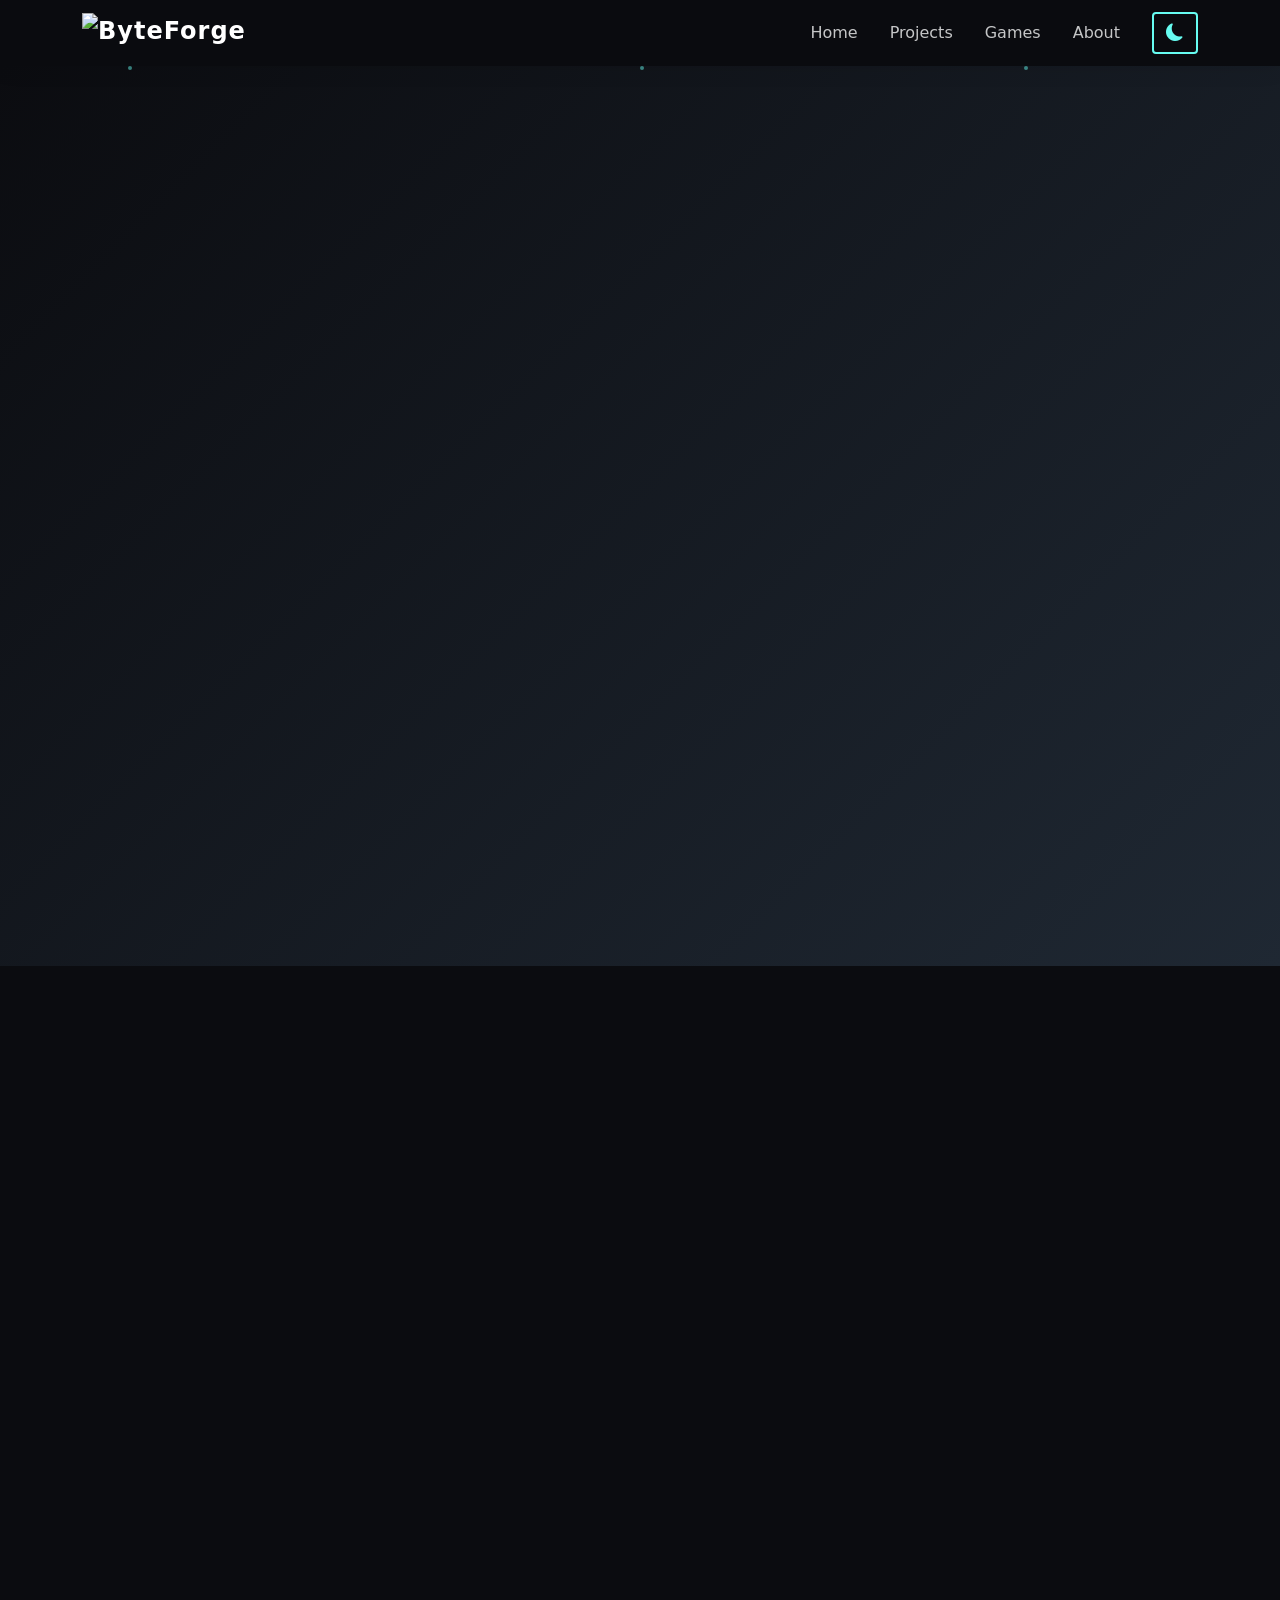
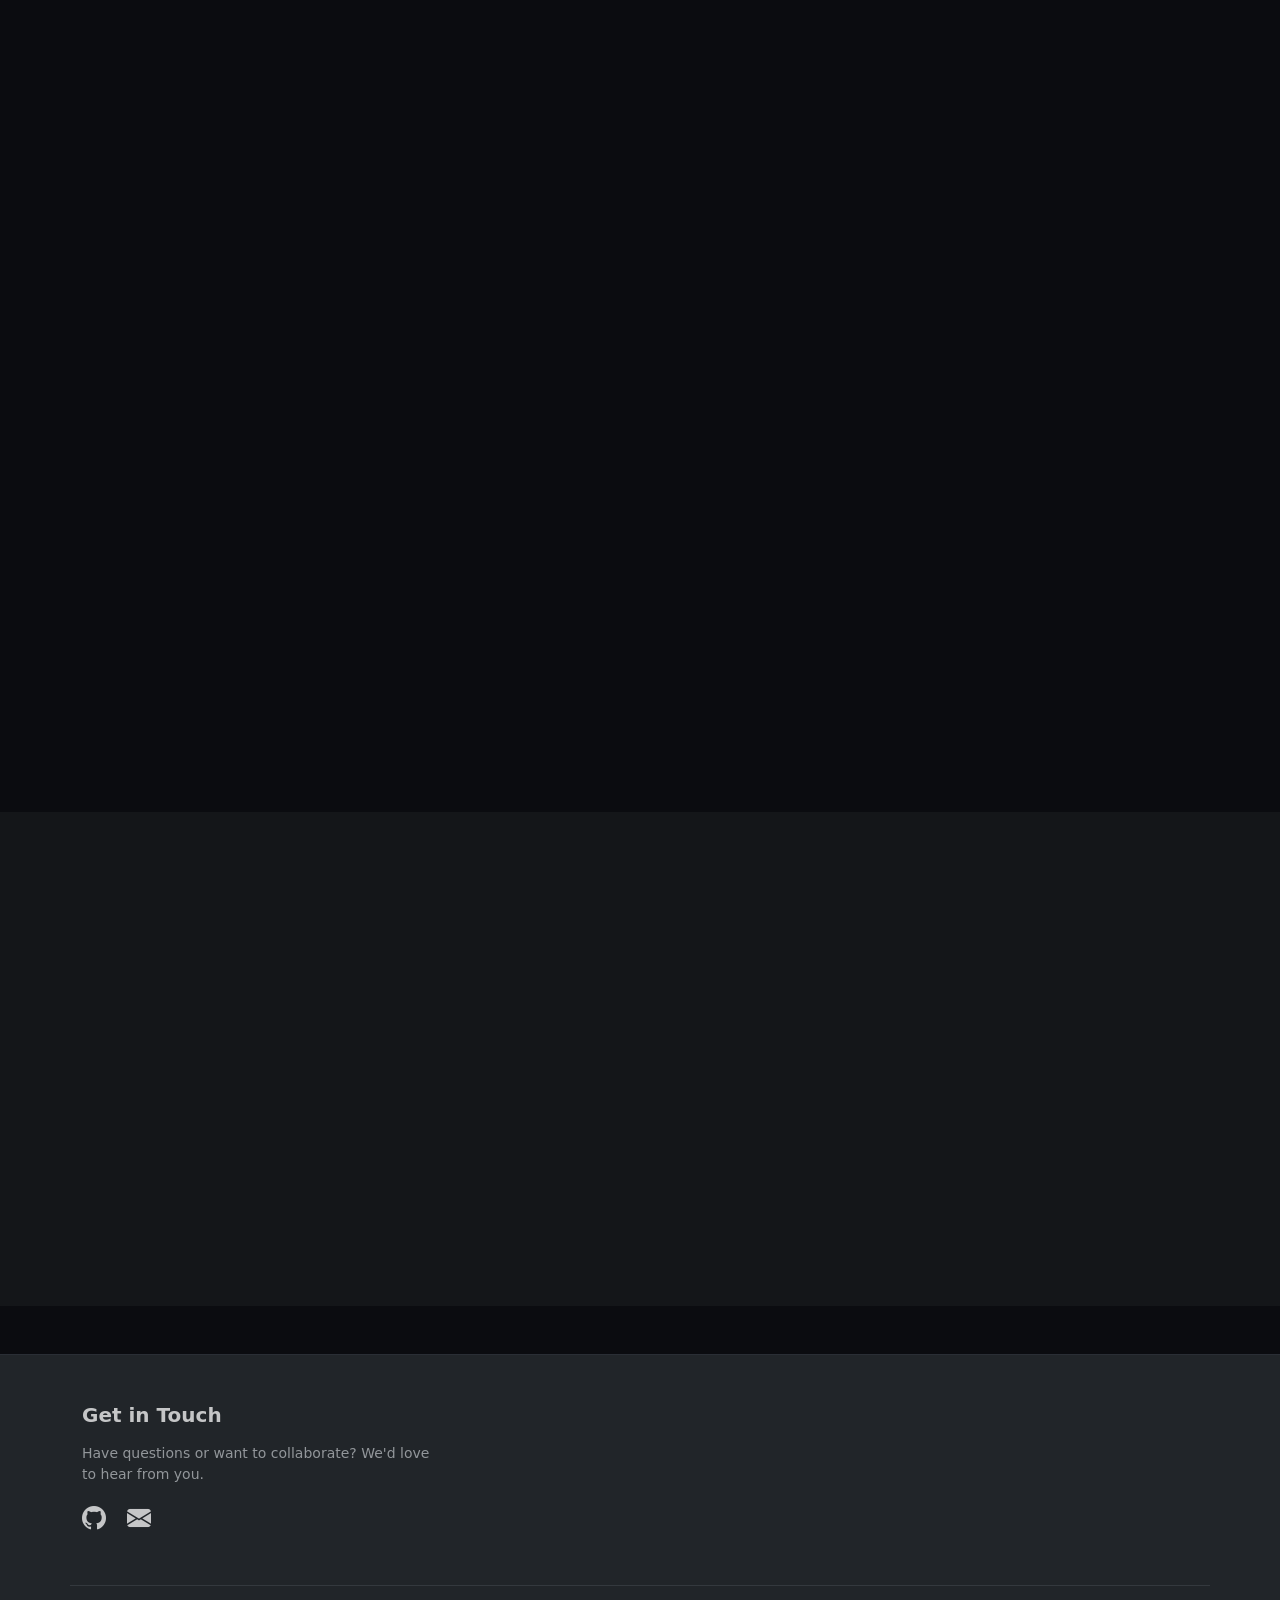
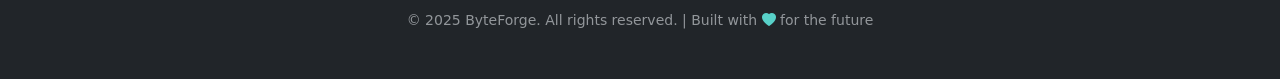
==== commit a7b5ff25: "feat(games): Showcase Cube2048 on homepage ● Add Games navigation and a Cube2048 play link. ● Credit" ====
--- a/index.html
+++ b/index.html
@@ -4,8 +4,8 @@
     <!-- Meta Tags -->
     <meta charset="UTF-8">
     <meta name="viewport" content="width=device-width, initial-scale=1.0">
-    <meta name="description" content="ByteForge - Engineering the Future. Privacy-respecting, innovative software solutions.">
-    <meta name="keywords" content="ByteForge, software development, innovation, DashCam, mobile apps">
+    <meta name="description" content="ByteForge - Engineering the Future. Privacy-respecting, innovative software solutions and browser games.">
+    <meta name="keywords" content="ByteForge, software development, innovation, DashCam, mobile apps, games, Cube2048">
     <meta name="author" content="ByteForge">
     
     <!-- Open Graph / Social Media Meta Tags -->
@@ -66,6 +66,9 @@
                         <a class="nav-link" href="#projects">Projects</a>
                     </li>
                     <li class="nav-item">
+                        <a class="nav-link" href="#games">Games</a>
+                    </li>
+                    <li class="nav-item">
                         <a class="nav-link" href="#about">About</a>
                     </li>
                 </ul>
@@ -190,6 +193,44 @@
         </div>
     </section>
     
+    <!-- Games Section -->
+    <section id="games" class="py-5">
+        <div class="container">
+            <div class="text-center mb-5" data-aos="fade-up">
+                <h2 class="display-4 fw-bold mb-3">Games</h2>
+                <div class="divider mx-auto"></div>
+                <p class="lead text-muted mt-3">Step into the ByteForge arena</p>
+            </div>
+            <div class="row g-4">
+                <div class="col-md-8 col-lg-6 mx-auto" data-aos="fade-up">
+                    <div class="card project-card h-100">
+                        <div class="card-body p-4">
+                            <div class="project-icon mb-3">
+                                <i class="bi bi-controller" aria-hidden="true"></i>
+                            </div>
+                            <h3 class="card-title h4 mb-3">Cube2048 — Neon Arena</h3>
+                            <p class="card-text text-muted">
+                                Collect cubes, merge matching numbers, and outgrow your rivals in a
+                                shared multiplayer arena with a glowing neon world.
+                            </p>
+                            <p class="card-text text-muted">
+                                Inspired by <a href="https://www.crazygames.com/game/cubes-2048-io">Cubes 2048.io</a>
+                                by Playmost Games, Cube2048 is a brand-new implementation built from
+                                scratch by ByteForge, based on the original game's cube-collecting
+                                and merging gameplay.
+                            </p>
+                            <div class="mt-4">
+                                <a href="/games/CubeMerge/" class="btn btn-outline-cyan">
+                                    Play Cube2048
+                                </a>
+                            </div>
+                        </div>
+                    </div>
+                </div>
+            </div>
+        </div>
+    </section>
+
     <!-- About Section -->
     <section id="about" class="py-5 bg-dark-alt">
         <div class="container">
@@ -298,4 +339,4 @@
     <!-- Custom JavaScript -->
     <script src="js/main.js"></script>
 </body>
-</html>+</html>
--- a/css/style.css
+++ b/css/style.css
@@ -174,7 +174,7 @@
     -webkit-background-clip: text;
     -webkit-text-fill-color: transparent;
     background-clip: text;
-    text-fill-color: transparent;
+    color: transparent;
 }
 
 .text-cyan {
